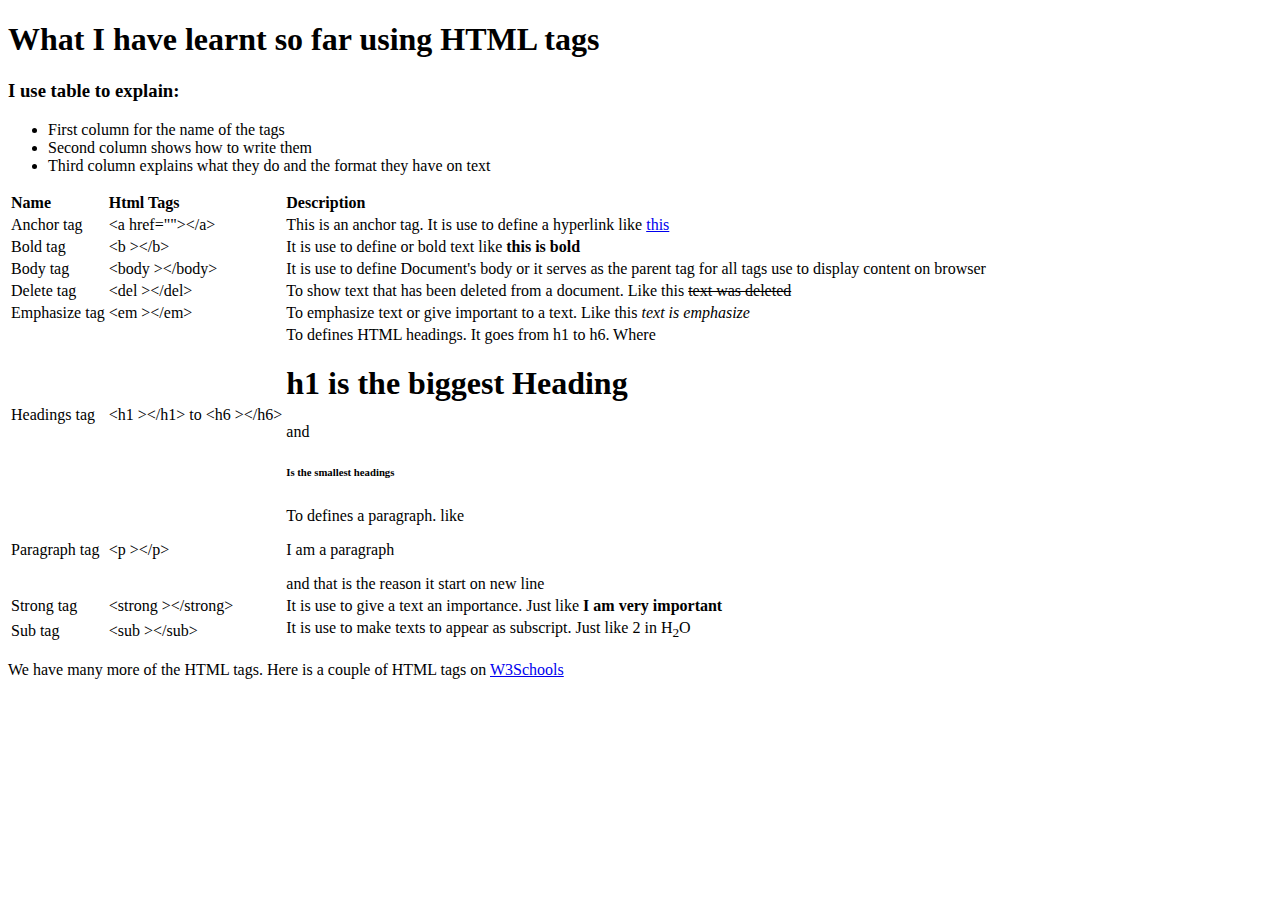
==== index.html @ 3a1bd208 "first commit" ====
<!DOCTYPE html>
<html lang="en">
  <head>
    <meta charset="UTF-8" />
    <meta name="viewport" content="width=device-width, initial-scale=1.0" />
    <title>Document</title>
  </head>
  <body>
    <section>
      <div>
        <h1>What I have learnt so far using HTML tags</h1>
        <h3>I use table to explain:</h3>
        <ul>
          <li>First column for the name of the tags</li>
          <li>Second column shows how to write them</li>
          <li>
            Third column explains what they do and the format they have on text
          </li>
        </ul>
      </div>
    </section>

    <section>
      <table style="text-align: left">
        <tr>
          <th>Name</th>
          <th>Html Tags</th>
          <th>Description</th>
        </tr>
        <tr>
          <td>Anchor tag</td>
          <td>&lt;a href=""&gt&lt;/a&gt</td>
          <td>
            This is an anchor tag. It is use to define a hyperlink like
            <a href="https://www.stutern.com/">this</a>
          </td>
        </tr>

        <tr>
          <td>Bold tag</td>
          <td>&lt;b &gt&lt;/b&gt</td>
          <td>It is use to define or bold text like <b>this is bold</b></td>
        </tr>

        <tr>
          <td>Body tag</td>
          <td>&lt;body &gt&lt;/body&gt</td>
          <td>
            It is use to define Document's body or it serves as the parent tag
            for all tags use to display content on browser
          </td>
        </tr>

        <tr>
          <td>Delete tag</td>
          <td>&lt;del &gt&lt;/del&gt</td>
          <td>
            To show text that has been deleted from a document. Like this
            <del>text was deleted</del>
          </td>
        </tr>

        <tr>
          <td>Emphasize tag</td>
          <td>&lt;em &gt&lt;/em&gt</td>
          <td>
            To emphasize text or give important to a text. Like this
            <em>text is emphasize</em>
          </td>
        </tr>

        <tr>
          <td>Headings tag</td>
          <td>&lt;h1 &gt&lt;/h1&gt to &lt;h6 &gt&lt;/h6&gt</td>
          <span>
            <td>
              To defines HTML headings. It goes from h1 to h6. Where
              <h1>h1 is the biggest Heading</h1>
              and
              <h6>Is the smallest headings</h6>
            </td>
          </span>
        </tr>

        <tr>
          <td>Paragraph tag</td>
          <td>&lt;p &gt&lt;/p&gt</td>
          <td>
            To defines a paragraph. like
            <p>I am a paragraph</p>
            and that is the reason it start on new line
          </td>
        </tr>

        <tr>
          <td>Strong tag</td>
          <td>&lt;strong &gt&lt;/strong&gt</td>
          <td>
            It is use to give a text an importance. Just like
            <strong>I am very important</strong>
          </td>
        </tr>

        <tr>
          <td>Sub tag</td>
          <td>&lt;sub &gt&lt;/sub&gt</td>
          <td>
            It is use to make texts to appear as subscript. Just like 2 in
            H<sub>2</sub>O
          </td>
        </tr>
      </table>

      <p>
        We have many more of the HTML tags. Here is a couple of HTML tags on
        <a href="https://www.w3schools.com/TAgs/default.asp">W3Schools</a>
      </p>
    </section>
  </body>
</html>
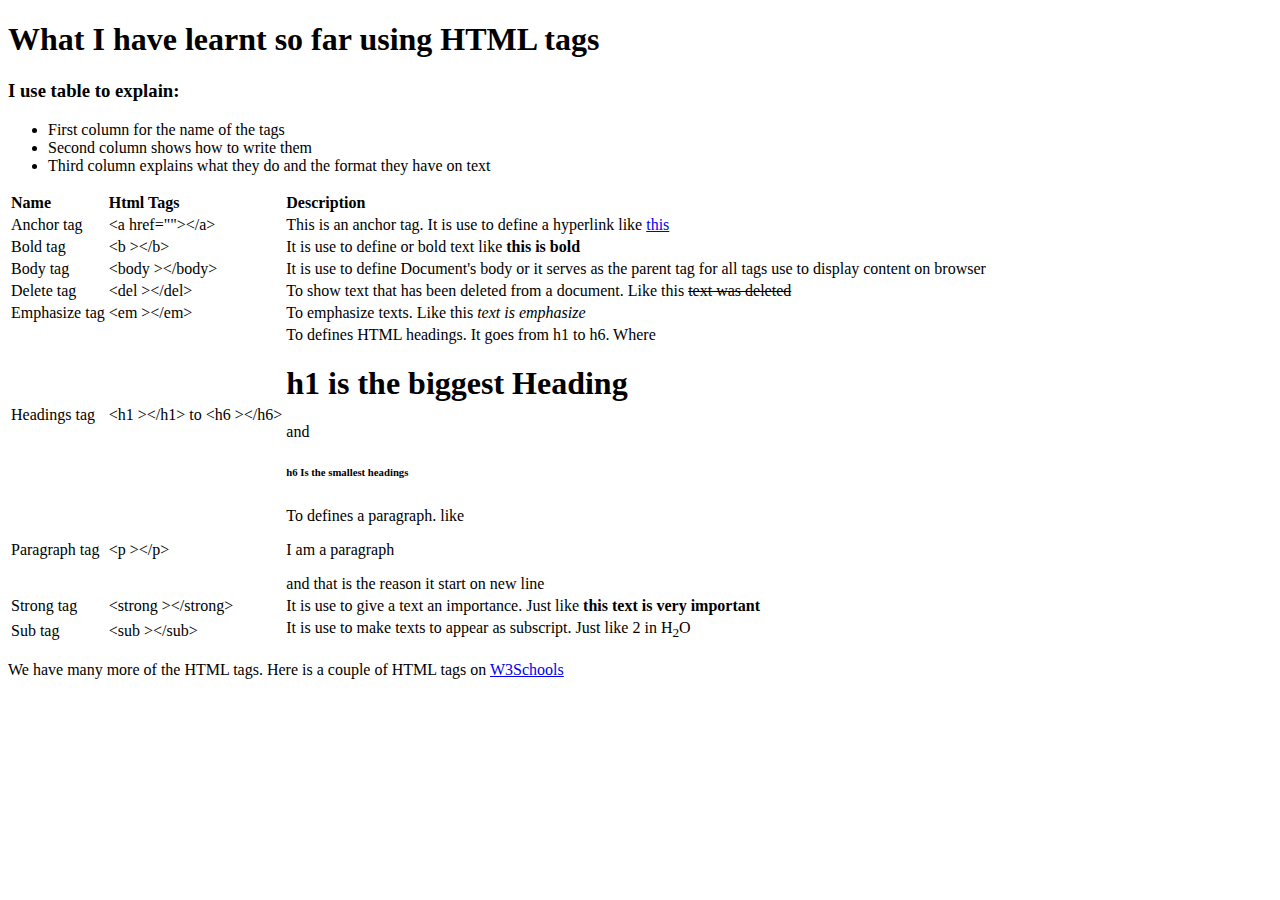
==== commit 655f2fb1: "updated" ====
--- a/index.html
+++ b/index.html
@@ -64,7 +64,7 @@
           <td>Emphasize tag</td>
           <td>&lt;em &gt&lt;/em&gt</td>
           <td>
-            To emphasize text or give important to a text. Like this
+            To emphasize texts. Like this
             <em>text is emphasize</em>
           </td>
         </tr>
@@ -77,7 +77,7 @@
               To defines HTML headings. It goes from h1 to h6. Where
               <h1>h1 is the biggest Heading</h1>
               and
-              <h6>Is the smallest headings</h6>
+              <h6>h6 Is the smallest headings</h6>
             </td>
           </span>
         </tr>
@@ -97,7 +97,7 @@
           <td>&lt;strong &gt&lt;/strong&gt</td>
           <td>
             It is use to give a text an importance. Just like
-            <strong>I am very important</strong>
+            <strong>this text is very important</strong>
           </td>
         </tr>
 
